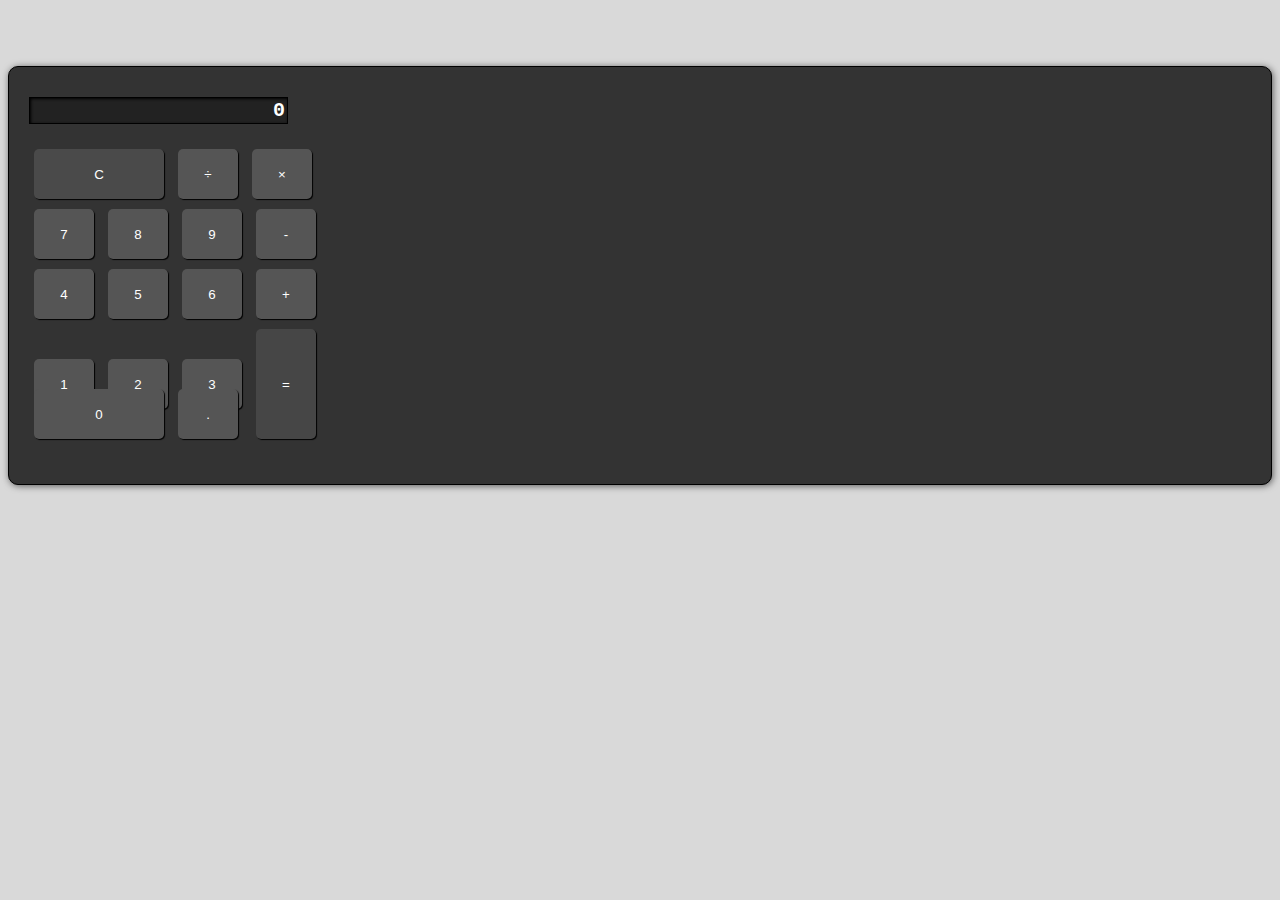
==== Calculadora/index.html @ 2f975b25 "Implementações e CSS" ====
<!doctype html>
<html lang="pt-br">
    <head>
        <meta charset="utf-8">
        <meta name="viewport" content="width=device-width, initial-scale=1">
        <title>Calculadora</title>
        <link
            href="https://cdn.jsdelivr.net/npm/bootstrap@5.3.0/dist/css/bootstrap.min.css"
            rel="stylesheet"
            integrity="sha384-9ndCyUaIbzAi2FUVXJi0CjmCapSmO7SnpJef0486qhLnuZ2cdeRhO02iuK6FUUVM"
            crossorigin="anonymous">
        <link rel="stylesheet" type="text/css" href="style.css">

    </head>
    <body style="background: #D9D9D9">
        <div class="container">
            <div class="row">
                <div class="col d-flex flex-row justify-content-center">
                    <br />

                    <div class="calculadora">
                        <input id="tela" type="text"
                            class="form-control resultado"
                            placeholder="0" disabled="disabled" />

                            <div class="row">
                                <button onclick="calcular('acao', 'c')"
                                    type="button"
                                    class="btn btn-dark btn-lg clear font-weight-light">C</button>
                                <button onclick="calcular('acao', '/')"
                                    type="button"
                                    class="btn btn-dark btn-lg font-weight-light">÷</button>
                                <button onclick="calcular('acao', '*')"
                                    type="button"
                                    class="btn btn-dark btn-lg font-weight-light">×</button>
                            </div>

                            <div class="row">
                                <button onclick="calcular('valor', 7)"
                                    type="button"
                                    class="btn btn-dark btn-lg font-weight-light">7</button>
                                <button onclick="calcular('valor', 8)"
                                    type="button"
                                    class="btn btn-dark btn-lg font-weight-light">8</button>
                                <button onclick="calcular('valor', 9)"
                                    type="button"
                                    class="btn btn-dark btn-lg font-weight-light">9</button>
                                <button onclick="calcular('acao', '-')"
                                    type="button"
                                    class="btn btn-dark btn-lg font-weight-light">-</button>
                            </div>

                            <div class="row">
                                <button onclick="calcular('valor', 4)"
                                    type="button"
                                    class="btn btn-dark btn-lg font-weight-light">4</button>
                                <button onclick="calcular('valor', 5)"
                                    type="button"
                                    class="btn btn-dark btn-lg font-weight-light">5</button>
                                <button onclick="calcular('valor', 6)"
                                    type="button"
                                    class="btn btn-dark btn-lg font-weight-light">6</button>
                                <button onclick="calcular('acao', '+')"
                                    type="button"
                                    class="btn btn-dark btn-lg font-weight-light">+</button>
                            </div>

                            <div class="row">
                                <button onclick="calcular('valor', 1)"
                                    type="button"
                                    class="btn btn-dark btn-lg font-weight-light">1</button>
                                <button onclick="calcular('valor', 2)"
                                    type="button"
                                    class="btn btn-dark btn-lg font-weight-light">2</button>
                                <button onclick="calcular('valor', 3)"
                                    type="button"
                                    class="btn btn-dark btn-lg font-weight-light">3</button>
                                <button onclick="calcular('acao', '=')"
                                    type="button"
                                    class="btn btn-dark btn-lg enter">=</button>
                            </div>

                            <div class="row" style="margin-top: -60px">
                                <button onclick="calcular('valor', 0)"
                                    type="button"
                                    class="btn btn-dark zero btn-lg font-weight-light">0</button>
                                <button onclick="calcular('acao', '.')"
                                    type="button"
                                    class="btn btn-dark btn-lg font-weight-light">.</button>
                            </div>

                        <div id="historico"></div>
                    </div>
                </div>

            </div>
        </div>

        <script
            src="https://cdn.jsdelivr.net/npm/bootstrap@5.3.0/dist/js/bootstrap.bundle.min.js"
            integrity="sha384-geWF76RCwLtnZ8qwWowPQNguL3RmwHVBC9FhGdlKrxdiJJigb/j/68SIy3Te4Bkz"
            crossorigin="anonymous"></script>
        <script type="text/javascript" src="script.js"></script>
    </body>
</html>
---- Calculadora/style.css ----
.row{
    margin: 0;
}

.form-control:disabled {
    background-color: #222;;
    color: white;
    opacity: 1;
}
.calculadora {
    margin: 40px auto;
    border: solid 1px #000;
    padding: 20px;
    background-color: #333;
    border-radius: 10px;
    box-shadow: 1px 1px 7px #00000095;
}

.btn {
    margin: 0;
    width: 60px;
    height: 50px;
    margin: 5px;
    box-shadow: 1px 1px 1px #000;
    border-radius: 5px;
    border: none;
    background-color: #555;
    color: #fff;
    cursor: pointer;
    transition: background-color 0.5s ease;
}

.btn:hover {
    background-color: #888;
}

.btn:active {
    background-color: #333;
}

.clear {
    background-color: #4a4a4a;
    width: 130px;
}

.enter {
    background-color: #464646;
    height: 110px;
}

.zero {
    width: 130px;
}

.resultado {
    text-align: right;
    font-size: 20px;
    margin-top: 10px;
    margin-bottom: 20px;
    border: solid 1px black;
    box-shadow: 1px 1px 3px inset black;
    font-family: 'Courier New', Courier, monospace;
    font-weight: bold;

}

.resultado::placeholder {
    color: white;
    font-family: 'Courier New', Courier, monospace;
    font-weight: bold;
}

#historico {
    margin-top: 20px;
    color: white;
    text-align: left;
    overflow-y: auto;
    max-height: 200px;
}
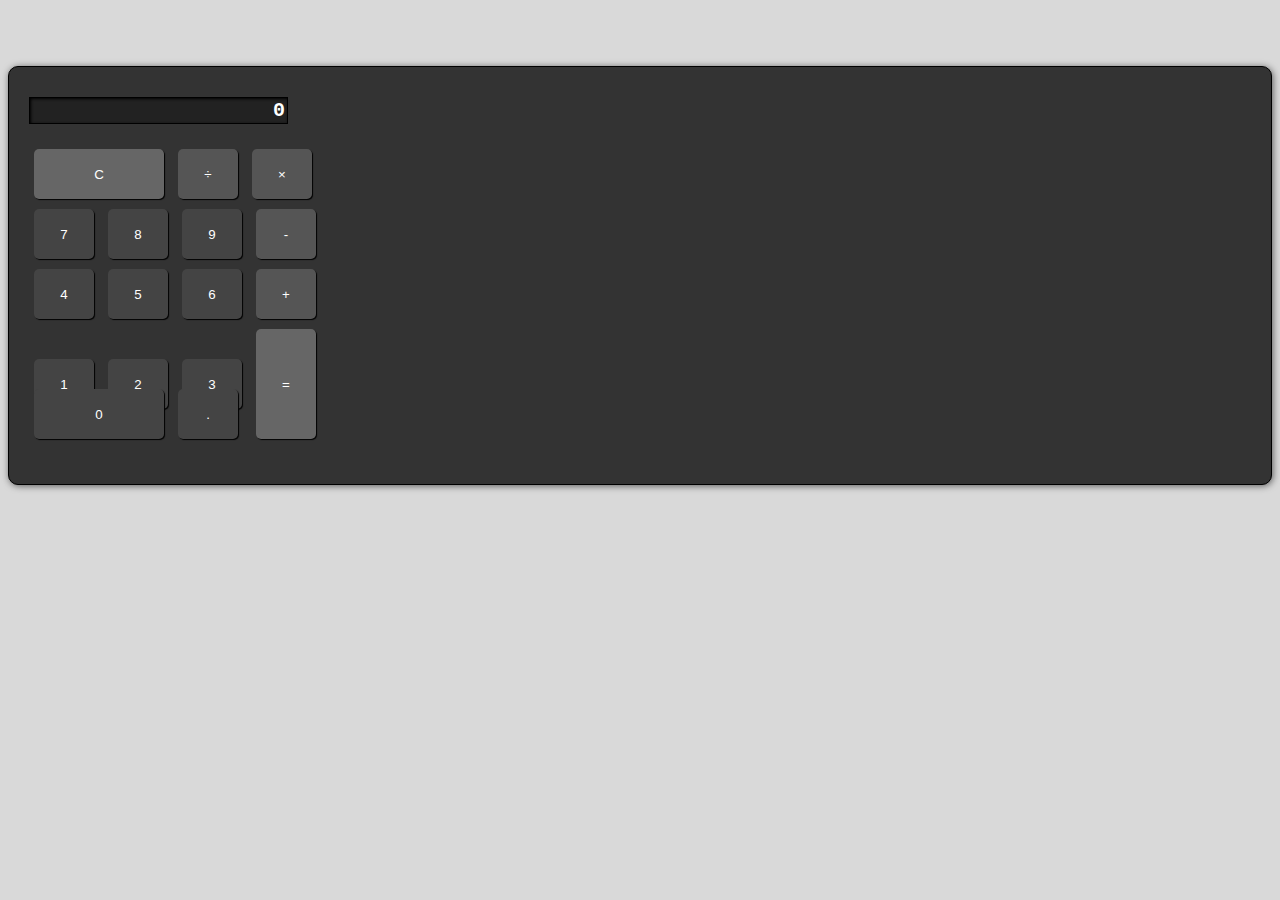
==== commit 4dd0a38e: "Atualizações" ====
--- a/Calculadora/index.html
+++ b/Calculadora/index.html
@@ -10,9 +10,11 @@
             integrity="sha384-9ndCyUaIbzAi2FUVXJi0CjmCapSmO7SnpJef0486qhLnuZ2cdeRhO02iuK6FUUVM"
             crossorigin="anonymous">
         <link rel="stylesheet" type="text/css" href="style.css">
+        <link rel="stylesheet"
+            href="https://fonts.googleapis.com/css?family=Orbitron">
 
     </head>
-    <body style="background: #D9D9D9">
+    <body style="background: #D9D9D9" onkeydown="teclado(event)">
         <div class="container">
             <div class="row">
                 <div class="col d-flex flex-row justify-content-center">
@@ -23,76 +25,81 @@
                             class="form-control resultado"
                             placeholder="0" disabled="disabled" />
 
-                            <div class="row">
-                                <button onclick="calcular('acao', 'c')"
-                                    type="button"
-                                    class="btn btn-dark btn-lg clear font-weight-light">C</button>
-                                <button onclick="calcular('acao', '/')"
-                                    type="button"
-                                    class="btn btn-dark btn-lg font-weight-light">÷</button>
-                                <button onclick="calcular('acao', '*')"
-                                    type="button"
-                                    class="btn btn-dark btn-lg font-weight-light">×</button>
-                            </div>
+                        <div class="row">
+                            <button onclick="calcular('acao', 'c')"
+                                type="button"
+                                class="btn btn-dark btn-lg clear font-weight-light">C</button>
+                            <button onclick="calcular('acao', '/')"
+                                type="button"
+                                class="btn btn-dark btn-lg font-weight-light">÷</button>
+                            <button onclick="calcular('acao', '*')"
+                                type="button"
+                                class="btn btn-dark btn-lg font-weight-light">×</button>
+                        </div>
 
-                            <div class="row">
-                                <button onclick="calcular('valor', 7)"
-                                    type="button"
-                                    class="btn btn-dark btn-lg font-weight-light">7</button>
-                                <button onclick="calcular('valor', 8)"
-                                    type="button"
-                                    class="btn btn-dark btn-lg font-weight-light">8</button>
-                                <button onclick="calcular('valor', 9)"
-                                    type="button"
-                                    class="btn btn-dark btn-lg font-weight-light">9</button>
-                                <button onclick="calcular('acao', '-')"
-                                    type="button"
-                                    class="btn btn-dark btn-lg font-weight-light">-</button>
-                            </div>
+                        <div class="row">
+                            <button onclick="calcular('valor', 7)"
+                                type="button"
+                                class="btn btn-dark btn-lg font-weight-light btn-number">7</button>
+                            <button onclick="calcular('valor', 8)"
+                                type="button"
+                                class="btn btn-dark btn-lg font-weight-light btn-number">8</button>
+                            <button onclick="calcular('valor', 9)"
+                                type="button"
+                                class="btn btn-dark btn-lg font-weight-light btn-number">9</button>
+                            <button onclick="calcular('acao', '-')"
+                                type="button"
+                                class="btn btn-dark btn-lg font-weight-light">-</button>
+                        </div>
 
-                            <div class="row">
-                                <button onclick="calcular('valor', 4)"
-                                    type="button"
-                                    class="btn btn-dark btn-lg font-weight-light">4</button>
-                                <button onclick="calcular('valor', 5)"
-                                    type="button"
-                                    class="btn btn-dark btn-lg font-weight-light">5</button>
-                                <button onclick="calcular('valor', 6)"
-                                    type="button"
-                                    class="btn btn-dark btn-lg font-weight-light">6</button>
-                                <button onclick="calcular('acao', '+')"
-                                    type="button"
-                                    class="btn btn-dark btn-lg font-weight-light">+</button>
-                            </div>
+                        <div class="row">
+                            <button onclick="calcular('valor', 4)"
+                                type="button"
+                                class="btn btn-dark btn-lg font-weight-light btn-number">4</button>
+                            <button onclick="calcular('valor', 5)"
+                                type="button"
+                                class="btn btn-dark btn-lg font-weight-light btn-number">5</button>
+                            <button onclick="calcular('valor', 6)"
+                                type="button"
+                                class="btn btn-dark btn-lg font-weight-light btn-number">6</button>
+                            <button onclick="calcular('acao', '+')"
+                                type="button"
+                                class="btn btn-dark btn-lg font-weight-light">+</button>
+                        </div>
 
-                            <div class="row">
-                                <button onclick="calcular('valor', 1)"
-                                    type="button"
-                                    class="btn btn-dark btn-lg font-weight-light">1</button>
-                                <button onclick="calcular('valor', 2)"
-                                    type="button"
-                                    class="btn btn-dark btn-lg font-weight-light">2</button>
-                                <button onclick="calcular('valor', 3)"
-                                    type="button"
-                                    class="btn btn-dark btn-lg font-weight-light">3</button>
-                                <button onclick="calcular('acao', '=')"
-                                    type="button"
-                                    class="btn btn-dark btn-lg enter">=</button>
-                            </div>
+                        <div class="row">
+                            <button onclick="calcular('valor', 1)"
+                                type="button"
+                                class="btn btn-dark btn-lg font-weight-light btn-number">1</button>
+                            <button onclick="calcular('valor', 2)"
+                                type="button"
+                                class="btn btn-dark btn-lg font-weight-light btn-number">2</button>
+                            <button onclick="calcular('valor', 3)"
+                                type="button"
+                                class="btn btn-dark btn-lg font-weight-light btn-number">3</button>
+                            <button onclick="calcular('acao', '=')"
+                                type="button"
+                                class="btn btn-dark btn-lg enter">=</button>
+                        </div>
 
-                            <div class="row" style="margin-top: -60px">
-                                <button onclick="calcular('valor', 0)"
-                                    type="button"
-                                    class="btn btn-dark zero btn-lg font-weight-light">0</button>
-                                <button onclick="calcular('acao', '.')"
-                                    type="button"
-                                    class="btn btn-dark btn-lg font-weight-light">.</button>
-                            </div>
+                        <div class="row" style="margin-top: -60px">
+                            <button onclick="calcular('valor', 0)"
+                                type="button"
+                                class="btn btn-dark zero btn-lg font-weight-light btn-number">0</button>
+                            <button onclick="calcular('acao', '.')"
+                                type="button"
+                                class="btn btn-dark btn-lg font-weight-light btn-number">.</button>
+                        </div>
 
                         <div id="historico"></div>
+
+                        <button onclick="limparHistorico()"
+                            type="button" id="botaoLimpar"
+                            class="btn" style="display: none;">Limpar
+                            Histórico</button>
+
                     </div>
                 </div>
-
             </div>
         </div>
 
--- a/Calculadora/style.css
+++ b/Calculadora/style.css
@@ -27,7 +27,7 @@
     background-color: #555;
     color: #fff;
     cursor: pointer;
-    transition: background-color 0.5s ease;
+    transition: all 0.5s ease;
 }
 
 .btn:hover {
@@ -36,15 +36,32 @@
 
 .btn:active {
     background-color: #333;
+    transform: scale(0.95);
+    transition: transform 0.1s;
 }
 
+.btn-number {
+    background-color: #444;
+}
+
+.btn-number:hover {
+    background-color: #777;
+}
+
+.btn-number:active {
+    background-color: #222;
+    transform: scale(0.95);
+    transition: transform 0.1s;
+}
+
+
 .clear {
-    background-color: #4a4a4a;
+    background-color: #666;
     width: 130px;
 }
 
 .enter {
-    background-color: #464646;
+    background-color: #666;
     height: 110px;
 }
 
@@ -61,6 +78,7 @@
     box-shadow: 1px 1px 3px inset black;
     font-family: 'Courier New', Courier, monospace;
     font-weight: bold;
+    
 
 }
 
@@ -76,4 +94,13 @@
     text-align: left;
     overflow-y: auto;
     max-height: 200px;
+    transition: all 1s ease-out;
 }
+
+#botaoLimpar{
+    width: 100%;
+    height: auto;
+    text-align: center;
+    font-size: 12px;
+    color: white;
+}